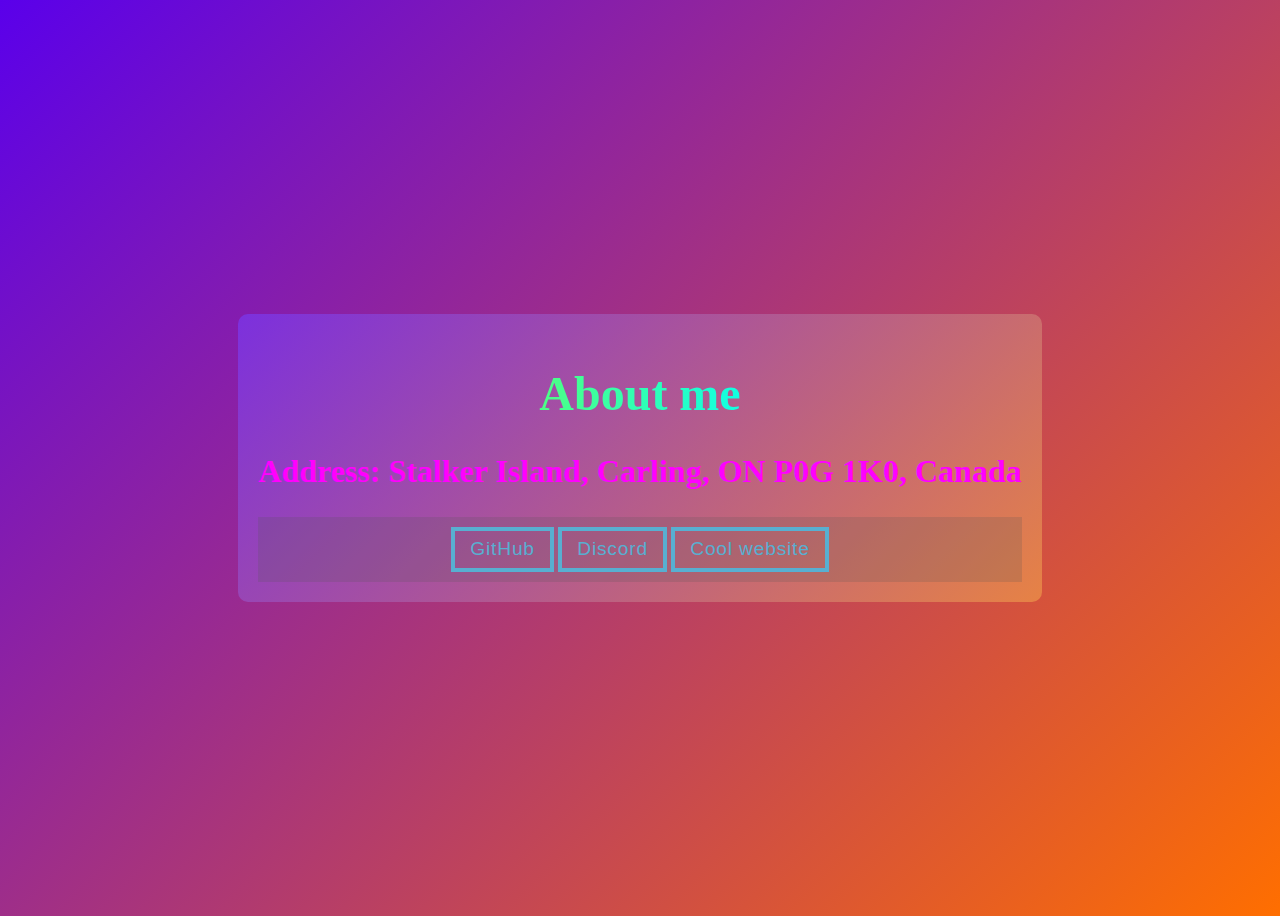
==== about-me.html @ 025a7421 "fix: add favicon" ====
<!DOCTYPE html>
<html>
<head>
    <title>About me</title>
    <link rel="stylesheet" href="/style.css">
    <link rel="icon" type="image/x-icon" href="/images/favicon.ico">
</head>
<body>
    <div class="container">
        <div class="box">
            <h1>About me</h1>
            <h2>Address: Stalker Island, Carling, ON P0G 1K0, Canada</h2>
            <div class="footer-box">
                <button class="btn draw-border" onclick="window.location='https://github.com/PassiHD2004';" value="click here">GitHub</button>
                <button class="btn draw-border" onclick="window.location='https://discord.gg/atQhEV9';" value="click here">Discord</button>
                <button class="btn draw-border" onclick="window.location='https://rooot.gay';" value="click here">Cool website</button>  
            </div>
        </div>
    </div>
</body>
</html>
---- style.css ----
/*body {
    background: hsla(263, 100%, 46%, 1);    
    background: linear-gradient(315deg, hsla(263, 100%, 46%, 1) 0%, hsla(26, 100%, 50%, 1) 100%);
    background: -moz-linear-gradient(315deg, hsla(263, 100%, 46%, 1) 0%, hsla(26, 100%, 50%, 1) 100%);    
    background: -webkit-linear-gradient(315deg, hsla(263, 100%, 46%, 1) 0%, hsla(26, 100%, 50%, 1) 100%);
    filter: progid: DXImageTransform.Microsoft.gradient( startColorstr="#5A00EB", endColorstr="#FF6F00", GradientType=1 );
    }

.container {
    display: flex;
    flex-direction: column;
    justify-content: center;
    align-items: center;
    height: 100vh;
}

h1 {
    display: table-cell;
    width: 350px;
    height: 50px;
    padding: 10px;
    text-align: center;
    font-size: 3em;
    vertical-align: middle;
    position: absolute;
    margin-left: 478px;
    margin-top: 200px;
}

h2 {
    width: 350px;
    height: 50px;
    padding: 10px;
    text-align: center;
    font-size: 3em;
    position: absolute;
    margin-left: 478px;
    margin-top: 250px;
}
*/

body {
    background: hsla(263, 100%, 46%, 1);
    background: linear-gradient(315deg, hsla(263, 100%, 46%, 1) 0%, hsla(26, 100%, 50%, 1) 100%);
    background: -moz-linear-gradient(315deg, hsla(263, 100%, 46%, 1) 0%, hsla(26, 100%, 50%, 1) 100%);
    background: -webkit-linear-gradient(315deg, hsla(263, 100%, 46%, 1) 0%, hsla(26, 100%,50% ,1)100%);
    filter: progid: DXImageTransform.Microsoft.gradient( startColorstr="#5A00EB", endColorstr="#FF6F00", GradientType=1 );
}
.container {
    display: flex;
    flex-direction: column;
    justify-content: center;
    align-items: center;
    height:100vh;
}
.box {
    padding:20px;
    border-radius:10px;
    background:hsla(263,80% ,56% ,.8);
    background:-moz-linear-gradient(-45deg,hsla(263,80% ,56% ,.8)0% ,
        hsla(26,80% ,60%,.8)100%);
        background:-webkit-linear-gradient(-45deg,hsla(263,
            80%,56%,.8)0%,hsla(
                26,
                80%,
                60%,
                .8
            )100%
        );
        filter:
            progid:
            DXImageTransform.Microsoft.gradient(
                startColorstr="#7A3DEB",
                endColorstr="#FF9F40",
                GradientType=1
            );
}
.footer-box {
    background-color: rgba(84, 84, 84, 0.2);
    padding: 10px;
    text-align: center;
    margin-bottom: 00px;
}
h1 {
    text-align:center;
    font-size:3em;
    background: #A2FF00;
    background: linear-gradient(to right, #A2FF00 0%, #00FFFF 71%);
    -webkit-background-clip: text;
    -webkit-text-fill-color: transparent;
}
h2 {
    text-align:center;
    font-size:2em;
    color: magenta;
}
h3 {
    font-size: 10px;
}
.draw-border {
    box-shadow: inset 0 0 0 4px #58afd1;
    color: #58afd1;
    transition: color 0.25s 0.0833333333s;
    position: relative;
}
.draw-border::before, .draw-border::after {
    border: 0 solid transparent;
    box-sizing: border-box;
    content: '';
    pointer-events: none;
    position: absolute;
    width: 0;
    height: 0;
    bottom: 0;
    right: 0;
}
.draw-border::before {
    border-bottom-width: 4px;
    border-left-width: 4px;
}
.draw-border::after {
    border-top-width: 4px;
    border-right-width: 4px;
}
.draw-border:hover {
    color: #ffe593;
}
.draw-border:hover::before, .draw-border:hover::after {
    border-color: #ffe593;
    transition: border-color 0s, width 0.25s, height 0.25s;
    width: 100%;
    height: 100%;
}
.draw-border:hover::before {
    transition-delay: 0s, 0s, 0.25s;
}
.draw-border:hover::after {
    transition-delay: 0s, 0.25s, 0s;
}
.btn {
    background: none;
    border: none;
    cursor: pointer;
    line-height: 1.5;
    font: 500 1.2rem 'Roboto Slab', sans-serif;
    padding: 0.6em 1em;
    letter-spacing: 0.05rem;
}
.btn:focus {
    outline: 2px dotted #55d7dc;
}
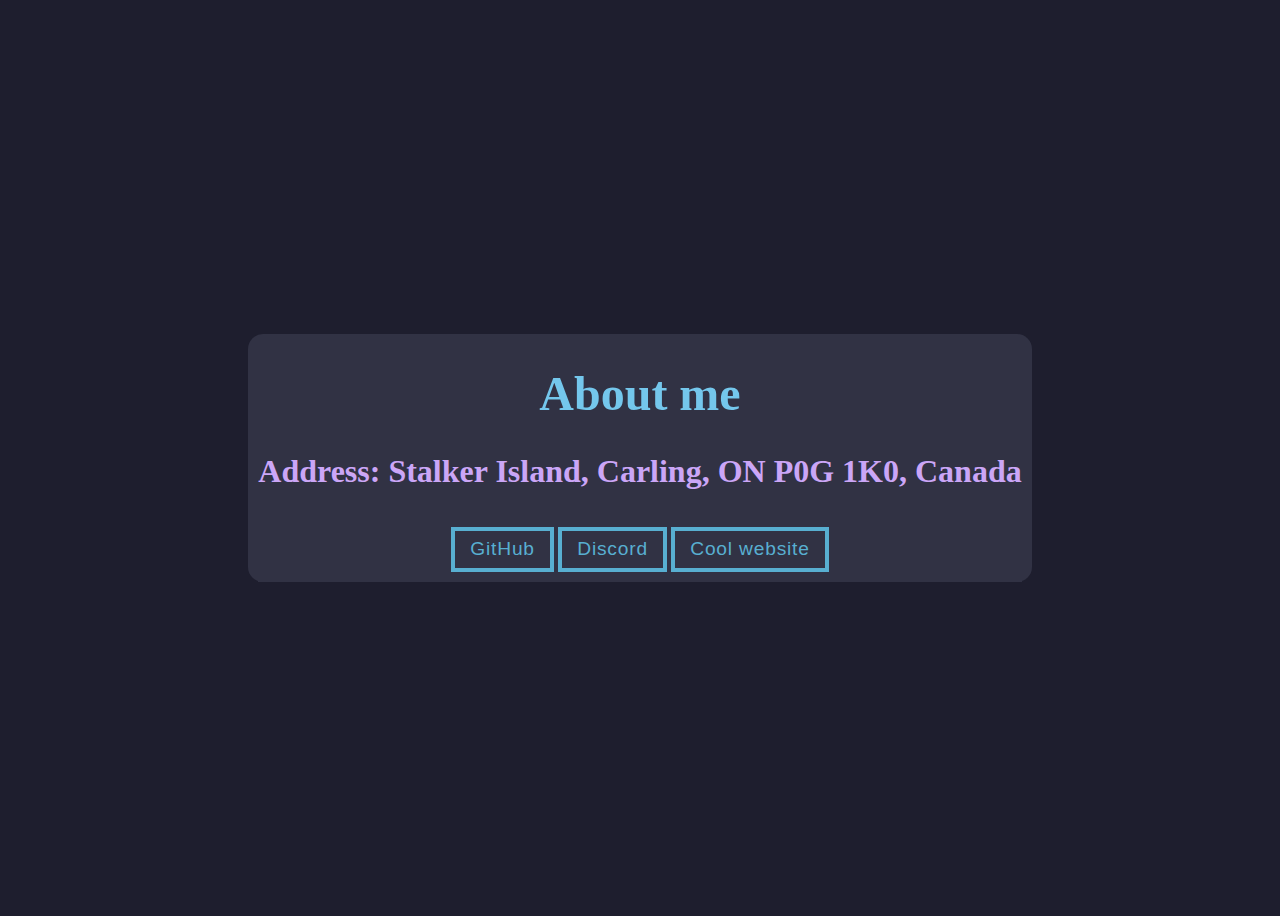
==== commit 44d03b57: "feat: CATPPUCCIN" ====
--- a/about-me.html
+++ b/about-me.html
@@ -2,7 +2,7 @@
 <html>
 <head>
     <title>About me</title>
-    <link rel="stylesheet" href="/style.css">
+    <link rel="stylesheet" href="/assets/style.css">
     <link rel="icon" type="image/x-icon" href="/images/favicon.ico">
 </head>
 <body>
--- a/assets/style.css
+++ b/assets/style.css
@@ -0,0 +1,207 @@
+/*body {
+    background: hsla(263, 100%, 46%, 1);    
+    background: linear-gradient(315deg, hsla(263, 100%, 46%, 1) 0%, hsla(26, 100%, 50%, 1) 100%);
+    background: -moz-linear-gradient(315deg, hsla(263, 100%, 46%, 1) 0%, hsla(26, 100%, 50%, 1) 100%);    
+    background: -webkit-linear-gradient(315deg, hsla(263, 100%, 46%, 1) 0%, hsla(26, 100%, 50%, 1) 100%);
+    filter: progid: DXImageTransform.Microsoft.gradient( startColorstr="#5A00EB", endColorstr="#FF6F00", GradientType=1 );
+    }
+
+.container {
+    display: flex;
+    flex-direction: column;
+    justify-content: center;
+    align-items: center;
+    height: 100vh;
+}
+
+h1 {
+    display: table-cell;
+    width: 350px;
+    height: 50px;
+    padding: 10px;
+    text-align: center;
+    font-size: 3em;
+    vertical-align: middle;
+    position: absolute;
+    margin-left: 478px;
+    margin-top: 200px;
+}
+
+h2 {
+    width: 350px;
+    height: 50px;
+    padding: 10px;
+    text-align: center;
+    font-size: 3em;
+    position: absolute;
+    margin-left: 478px;
+    margin-top: 250px;
+}
+*/
+
+/*
+
+body {
+    background: hsla(263, 100%, 46%, 1);
+    background: linear-gradient(315deg, hsla(263, 100%, 46%, 1) 0%, hsla(26, 100%, 50%, 1) 100%);
+    background: -moz-linear-gradient(315deg, hsla(263, 100%, 46%, 1) 0%, hsla(26, 100%, 50%, 1) 100%);
+    background: -webkit-linear-gradient(315deg, hsla(263, 100%, 46%, 1) 0%, hsla(26, 100%,50% ,1)100%);
+    filter: progid: DXImageTransform.Microsoft.gradient( startColorstr="#5A00EB", endColorstr="#FF6F00", GradientType=1 );
+}
+.container {
+    display: flex;
+    flex-direction: column;
+    justify-content: center;
+    align-items: center;
+    height:100vh;
+}
+.box {
+    padding:20px;
+    border-radius:10px;
+    background:hsla(263,80% ,56% ,.8);
+    background:-moz-linear-gradient(-45deg,hsla(263,80% ,56% ,.8)0% ,
+        hsla(26,80% ,60%,.8)100%);
+        background:-webkit-linear-gradient(-45deg,hsla(263,
+            80%,56%,.8)0%,hsla(
+                26,
+                80%,
+                60%,
+                .8
+            )100%
+        );
+        filter:
+            progid:
+            DXImageTransform.Microsoft.gradient(
+                startColorstr="#7A3DEB",
+                endColorstr="#FF9F40",
+                GradientType=1
+            );
+}
+.footer-box {
+    background-color: rgba(84, 84, 84, 0.2);
+    padding: 10px;
+    text-align: center;
+    margin-bottom: 00px;
+}
+h1 {
+    text-align:center;
+    font-size:3em;
+    background: #A2FF00;
+    background: linear-gradient(to right, #A2FF00 0%, #00FFFF 71%);
+    -webkit-background-clip: text;
+    -webkit-text-fill-color: transparent;
+}
+h2 {
+    text-align:center;
+    font-size:2em;
+    color: magenta;
+}
+h3 {
+    font-size: 10px;
+}
+*/
+@import url('/assets/catppuccin.css');
+
+body {
+    background: #1e1e2e;
+}
+
+.container {
+    display: flex;
+    flex-direction: column;
+    justify-content: center;
+    align-items: center;
+    height:100vh;
+}
+
+.box {
+    width: fit-content;
+    min-width: fit-content;
+    min-height: 35px;
+
+    padding-left: 10px;
+    padding-right: 10px;
+
+    border-radius: 15px;
+    background: #313244;
+
+    text-align: center;
+}
+
+.footer-box {
+    background: #313244;
+    padding: 10px;
+    text-align: center;
+    margin-bottom: 00px;
+}
+
+h1 {
+    text-align:center;
+    font-size:3em;
+    background: #74c7ec;
+    -webkit-background-clip: text;
+    -webkit-text-fill-color: transparent;
+}
+
+h2 {
+    text-align:center;
+    font-size:2em;
+    color: #cba6f7;
+}
+
+h3 {
+    font-size: 10px;
+}
+
+.draw-border {
+    box-shadow: inset 0 0 0 4px #58afd1;
+    color: #58afd1;
+    transition: color 0.25s 0.0833333333s;
+    position: relative;
+}
+.draw-border::before, .draw-border::after {
+    border: 0 solid transparent;
+    box-sizing: border-box;
+    content: '';
+    pointer-events: none;
+    position: absolute;
+    width: 0;
+    height: 0;
+    bottom: 0;
+    right: 0;
+}
+.draw-border::before {
+    border-bottom-width: 4px;
+    border-left-width: 4px;
+}
+.draw-border::after {
+    border-top-width: 4px;
+    border-right-width: 4px;
+}
+.draw-border:hover {
+    color: #ffe593;
+}
+.draw-border:hover::before, .draw-border:hover::after {
+    border-color: #ffe593;
+    transition: border-color 0s, width 0.25s, height 0.25s;
+    width: 100%;
+    height: 100%;
+}
+.draw-border:hover::before {
+    transition-delay: 0s, 0s, 0.25s;
+}
+.draw-border:hover::after {
+    transition-delay: 0s, 0.25s, 0s;
+}
+.btn {
+    background: none;
+    border: none;
+    cursor: pointer;
+    line-height: 1.5;
+    font: 500 1.2rem 'Roboto Slab', sans-serif;
+    padding: 0.6em 1em;
+    letter-spacing: 0.05rem;
+}
+.btn:focus {
+    outline: 2px dotted #55d7dc;
+}